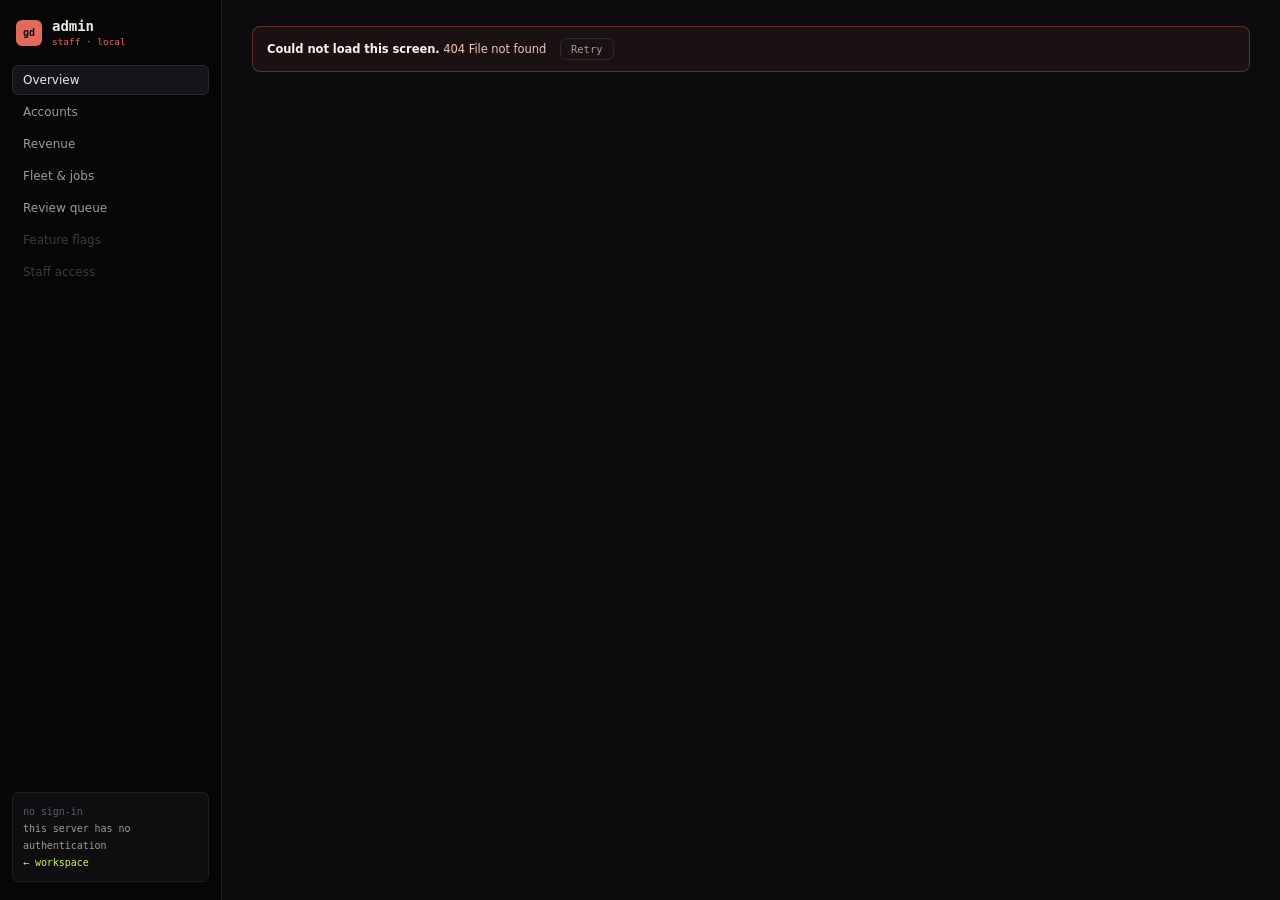
==== static/admin.html @ b86f6435 "Serve the vendor admin console over real numbers, or over none Implements `SaaS Admin Console.dc.htm" ====
<!doctype html>
<html lang="en">
<head>
<meta charset="utf-8">
<meta name="viewport" content="width=device-width, initial-scale=1, viewport-fit=cover">
<meta name="color-scheme" content="dark">
<title>Admin console · GoChiDUBB</title>
<!-- No CDN, no build step, no framework — same rule as creator.html. This
     page is the one someone opens when they want to know whether the server
     is healthy, so it must paint with nothing but the server that serves it. -->
<link rel="stylesheet" href="/static/admin.css">
</head>
<body>
<a class="skip-link" href="#console">Skip to content</a>

<div class="shell">
  <nav class="nav" id="nav" aria-label="Admin sections"></nav>
  <main class="console" id="console" tabindex="-1"></main>
</div>
<div id="live" role="status" aria-live="polite" class="sr-only"></div>

<script>
"use strict";

// ═══════════════════════════════════════════════════════════════════
// Helpers
// ═══════════════════════════════════════════════════════════════════

const $ = (s, root) => (root || document).querySelector(s);
const $$ = (s, root) => Array.from((root || document).querySelectorAll(s));
const esc = s => String(s ?? "").replace(/[&<>"']/g, c => (
  {"&":"&amp;","<":"&lt;",">":"&gt;",'"':"&quot;","'":"&#39;"}[c]));

/** Dollars, always two decimals — this is money, even when it is an estimate. */
const money = n => "$" + (Number(n) || 0).toFixed(2);
/** Per-minute rates are published to three decimals ($0.065); money() would
 *  round that to $0.07, a price that does not exist. */
const rate = n => "$" + (Number(n) || 0).toFixed(3);
/** 61204 -> "61,204". Big counts are unreadable without the separators. */
const num = (n, dp) => (Number(n) || 0).toLocaleString("en-US", {
  minimumFractionDigits: dp || 0, maximumFractionDigits: dp || 0 });
const pct = n => (n === null || n === undefined) ? "—" : (Number(n).toFixed(1) + "%");

/** Compact "2m ago" / "3d ago". Absent timestamps read as "never", not "now". */
function ago(ts) {
  if (!ts) return "never";
  const s = Math.max(0, Date.now() / 1000 - Number(ts));
  if (s < 60) return "just now";
  if (s < 3600) return Math.floor(s / 60) + "m ago";
  if (s < 86400) return Math.floor(s / 3600) + "h ago";
  if (s < 86400 * 30) return Math.floor(s / 86400) + "d ago";
  return new Date(Number(ts) * 1000).toLocaleDateString(undefined,
    { month: "short", day: "numeric", year: "numeric" });
}
function dateStr(ts) {
  if (!ts) return "—";
  return new Date(Number(ts) * 1000).toLocaleDateString(undefined,
    { month: "short", day: "numeric", year: "numeric" });
}
function secs(n) {
  n = Number(n) || 0;
  if (n < 90) return n.toFixed(0) + "s";
  if (n < 3600) return (n / 60).toFixed(1) + "m";
  return (n / 3600).toFixed(1) + "h";
}
/** Stage timings are rates — seconds of stage per second of source — so they
 *  are comparable across a day of feature films and a day of 30s clips. */
const rt = n => (Number(n) || 0).toFixed(n < 0.1 ? 3 : 2) + "×";

/** A delta rendered with the right sign AND the right colour.
 *
 *  `betterWhenLower` exists for the realtime-factor tile: a number that fell
 *  is an improvement there, and painting it amber like a dropping success
 *  rate would tell the reader the opposite of what happened. */
function delta(v, betterWhenLower) {
  if (v === null || v === undefined) return `<div class="tile-note">no prior period</div>`;
  const up = Number(v) >= 0;
  const good = betterWhenLower ? !up : up;
  const arrow = up ? "▲" : "▼";
  return `<div class="tile-note ${good ? "up" : "down"}">${arrow} ${Math.abs(Number(v)).toFixed(1)}% vs previous</div>`;
}

function sev(s) { return s === "bad" ? "bad" : s === "warn" ? "warn" : "ok"; }

function chip(text, kind, extra) {
  return `<span class="chip chip--${kind || "line"} ${extra || ""}">${esc(text)}</span>`;
}

function announce(msg) { $("#live").textContent = msg; }

async function api(path, opts) {
  const res = await fetch(path, opts);
  const text = await res.text();
  let body = null;
  try { body = text ? JSON.parse(text) : null; } catch (_) { /* non-JSON */ }
  if (!res.ok) {
    throw new Error((body && body.error) || `${res.status} ${res.statusText}`);
  }
  return body;
}

// ═══════════════════════════════════════════════════════════════════
// State
// ═══════════════════════════════════════════════════════════════════

const VIEWS = ["overview", "accounts", "revenue", "fleet", "review"];

const state = {
  view: "overview",
  windowDays: 30,
  mode: "local",
  data: {},          // view -> last payload
  selectedKey: null, // accounts detail
  keyDetail: null,
  fleetTimer: null,
  busy: false,
};

// ═══════════════════════════════════════════════════════════════════
// Navigation rail
// ═══════════════════════════════════════════════════════════════════

// "Feature flags" and "Staff access" are in the design's rail and have no
// screen behind them here. They are rendered disabled rather than dropped:
// the rail is the design's map of the console, and quietly deleting two of
// its seven entries would hide what is missing instead of showing it.
//
// (And "feature flags" in the design means product rollout toggles, which is
// unrelated to pipeline/flags.py — that module flags uncertain *translations*
// for the creator review screen. Different word, different thing.)
const NAV = [
  { id: "overview", label: "Overview" },
  { id: "accounts", label: "Accounts", count: () => (state.data.accounts || {}).counts?.total },
  { id: "revenue", label: "Revenue" },
  { id: "fleet", label: "Fleet & jobs" },
  { id: "review", label: "Review queue",
    count: () => (state.data.fleet || {}).review_queue?.length, warn: true },
  { id: "flags", label: "Feature flags", disabled: "no rollout system in this build" },
  { id: "staff", label: "Staff access", disabled: "this server has no authentication" },
];

function renderNav() {
  const items = NAV.map(n => {
    const n_ = n.count ? n.count() : null;
    const badge = n_ ? `<span class="nav-count ${n.warn ? "is-warn" : ""}">${num(n_)}</span>` : "";
    if (n.disabled) {
      return `<button class="nav-item" disabled title="${esc(n.disabled)}">${esc(n.label)}</button>`;
    }
    return `<button class="nav-item" data-view="${n.id}"
      ${state.view === n.id ? 'aria-current="page"' : ""}>${esc(n.label)}${badge}</button>`;
  }).join("");

  $("#nav").innerHTML = `
    <div class="nav-brand">
      <div class="nav-mark">gd</div>
      <div>
        <div class="nav-title">admin</div>
        <div class="nav-sub">staff · ${esc(state.mode)}</div>
      </div>
    </div>
    ${items}
    <div class="nav-foot">
      no sign-in<br>
      <span class="muted">this server has no authentication</span><br>
      <a href="/">← workspace</a>
    </div>`;

  $$("#nav .nav-item[data-view]").forEach(b => {
    b.addEventListener("click", () => { location.hash = "#" + b.dataset.view; });
  });
}

// ═══════════════════════════════════════════════════════════════════
// Shared fragments
// ═══════════════════════════════════════════════════════════════════

function windowPicker() {
  const opts = [[30, "30d"], [90, "90d"], [365, "12m"]];
  return `<div class="seg" role="group" aria-label="Time window">` + opts.map(([d, l]) =>
    `<button data-days="${d}" aria-pressed="${state.windowDays === d}">${l}</button>`
  ).join("") + `</div>`;
}

function bindWindowPicker(reload) {
  $$("[data-days]").forEach(b => b.addEventListener("click", () => {
    state.windowDays = Number(b.dataset.days);
    reload();
  }));
}

/** The one sentence every dollar figure on this console is qualified by. */
function disclaimer(text) {
  return `<div class="note"><b>Minutes are real. The money is an estimate.</b>
    ${esc(text || "")}</div>`;
}

function modeBanner() {
  if (state.mode !== "hosted") return "";
  return `<div class="banner"><b>This console is not authenticated.</b>
    Deployment mode is <span class="mono">hosted</span>, but GoChiDUBB has no
    staff sign-in: anyone who can reach this port can read the revenue
    estimate, every API key record and the audit trail. Keep it on loopback or
    behind your own proxy auth until that exists.</div>`;
}

function loading(what) {
  return `<div class="skeleton">Loading ${esc(what)}…</div>`;
}

function failure(err, retry) {
  return `<div class="banner"><b>Could not load this screen.</b>
    ${esc(err.message || String(err))}
    <button class="btn btn--sm" id="retry" style="margin-left:10px">Retry</button></div>`;
}

// ═══════════════════════════════════════════════════════════════════
// Screen 1 — Business overview
// ═══════════════════════════════════════════════════════════════════

function tileValue(t) {
  if (t.value === null || t.value === undefined) {
    return `<div class="tile-value is-none">—</div>`;
  }
  const v = t.format === "money" ? money(t.value)
    : t.format === "percent" ? pct(t.value)
    : t.format === "factor" ? Number(t.value).toFixed(2) + "×"
    : t.format === "int" ? num(t.value)
    : num(t.value, 1);
  return `<div class="tile-value">${esc(v)}</div>`;
}

function renderOverview(d) {
  const series = d.series || [];
  const max = Math.max(1, ...series.map(s => s.cost));
  const bars = series.map((s, i) => {
    const cls = i === series.length - 1 ? "is-last"
      : i === series.length - 2 ? "is-prev" : "";
    const h = Math.max(2, Math.round(s.cost / max * 100));
    return `<div class="chart-bar ${cls}" style="height:${h}%"
      title="${esc(s.bucket)} · ${money(s.cost)} · ${num(s.minutes, 1)} min · ${s.jobs} job(s)"></div>`;
  }).join("");
  const last = series[series.length - 1];

  const attn = (d.attention || []).length
    ? d.attention.map(a => `
      <div class="attn-row">
        <span class="attn-mark ${sev(a.severity)}">●</span>
        <span><strong>${esc(a.title)}</strong><br>${esc(a.detail)}</span>
        <a class="attn-go" href="#${esc(a.link === "jobs" ? "fleet" : a.link)}">open</a>
      </div>`).join("")
    : `<div class="empty">Nothing needs attention.</div>`;

  const rows = (d.top_sources || []).map(s => `
    <tr>
      <td class="name">${esc(s.label)}
        <span class="dim mono" style="font-size:10.5px">· ${s.jobs} job${s.jobs === 1 ? "" : "s"}${
          s.langs.length ? " · " + esc(s.langs.join(" ")) : ""}</span></td>
      <td class="num">${num(s.minutes, 1)}</td>
      <td class="num" style="color:var(--ink)">${money(s.cost)}</td>
      <td class="num">${rate(s.effective_rate)}</td>
      <td class="num">${esc(s.mode)}</td>
      <td class="num" style="color:var(${s.health === "bad" ? "--bad"
        : s.health === "warn" ? "--warn" : "--accent"})">●</td>
    </tr>`).join("") || `<tr><td colspan="6" class="empty">No jobs in this window.</td></tr>`;

  return `
    ${modeBanner()}
    <div class="head">
      <h1>Business overview</h1>
      <span class="head-note">last ${d.window_days} days · UTC</span>
      <div class="head-right">${windowPicker()}</div>
    </div>

    <div class="tiles">
      ${(d.tiles || []).map(t => `
        <div class="tile">
          <div class="caps">${esc(t.label)}${t.estimate ? " (est.)" : ""}</div>
          ${tileValue(t)}
          ${t.delta_pct === null || t.delta_pct === undefined
            ? `<div class="tile-note">${esc(t.note)}</div>`
            : delta(t.delta_pct, t.key === "throughput")}
          ${t.delta_pct === null || t.delta_pct === undefined ? ""
            : `<div class="tile-note">${esc(t.note)}</div>`}
        </div>`).join("")}
    </div>

    <div class="grid-2">
      <div class="card">
        <div class="card-head">
          <h2>Revenue by ${d.bucket === "month" ? "month" : "day"}</h2>
          <span class="head-note">estimated · bars = $</span>
        </div>
        <div class="chart">${bars}</div>
        <div class="chart-axis">
          <span>${esc(series.length ? series[0].bucket : "")}</span>
          <span>${last ? esc(last.bucket) + " · " + money(last.cost) : ""}</span>
        </div>
      </div>
      <div class="card">
        <div class="card-head"><h2>Needs attention</h2></div>
        <div class="attn">${attn}</div>
      </div>
    </div>

    <div class="card">
      <div class="card-head">
        <h2>Top sources by spend</h2>
        <span class="head-note">grouped by batch · one submitted source per row</span>
      </div>
      <div class="table-scroll"><table>
        <thead><tr>
          <th>Source</th><th class="num">Minutes</th><th class="num">Spend (est.)</th>
          <th class="num">Eff. rate</th><th class="num">Mode</th><th class="num">Health</th>
        </tr></thead>
        <tbody>${rows}</tbody>
      </table></div>
    </div>

    ${disclaimer(d.disclaimer)}
    <div class="note">Spend per source is the window's estimated total shared
      out in proportion to metered minutes. Pricing each source on its own
      would give every one of them the first, most expensive tier and the
      column would add up to more than the workspace used.</div>`;
}

// ═══════════════════════════════════════════════════════════════════
// Screen 2 — Accounts (API keys)
// ═══════════════════════════════════════════════════════════════════

const KEY_STATE_CHIP = {
  active: "ok", idle: "line", expiring: "warn", expired: "bad", revoked: "bad",
};

function renderAccounts(d) {
  const w = d.workspace || {};
  const rows = (d.keys || []).map(k => `
    <tr data-key="${esc(k.id)}" class="${state.selectedKey === k.id ? "is-selected" : ""}"
        style="cursor:pointer">
      <td class="name">${esc(k.name)}
        <span class="dim mono" style="font-size:10.5px">· ${esc(k.detail)}</span></td>
      <td>${esc(k.environment)}</td>
      <td class="num">${k.scopes.length}</td>
      <td class="num">${esc(k.last_used ? ago(k.last_used) : "never")}</td>
      <td class="num">${chip(k.state, KEY_STATE_CHIP[k.state] || "line")}</td>
    </tr>`).join("") || `<tr><td colspan="5" class="empty">No API keys yet.</td></tr>`;

  return `
    ${modeBanner()}
    <div class="head">
      <h1>Accounts</h1>
      <span class="head-note">1 workspace · ${d.counts.total} API key${d.counts.total === 1 ? "" : "s"}</span>
      <div class="head-right">
        ${chip(d.enforced ? "scopes enforced" : "scopes not enforced (local mode)",
               d.enforced ? "ok" : "line")}
      </div>
    </div>

    <div class="split">
      <div style="display:flex;flex-direction:column;gap:14px;min-width:0">
        <div class="card">
          <div class="card-head">
            <h2>This workspace</h2>
            <span class="head-note">last ${d.window_days} days</span>
          </div>
          <div class="mini" style="grid-template-columns:repeat(auto-fit,minmax(120px,1fr))">
            <div class="tile"><div class="caps">Minutes</div>
              <div class="tile-value">${num(w.minutes, 1)}</div></div>
            <div class="tile"><div class="caps">Spend (est.)</div>
              <div class="tile-value">${money(w.cost)}</div></div>
            <div class="tile"><div class="caps">Jobs</div>
              <div class="tile-value">${num(w.jobs)}</div></div>
            <div class="tile"><div class="caps">Last activity</div>
              <div class="tile-value" style="font-size:16px">${esc(ago(w.last_active))}</div></div>
          </div>
        </div>

        <div class="card card--flush">
          <div class="table-scroll"><table>
            <thead><tr>
              <th>Key</th><th>Env</th><th class="num">Scopes</th>
              <th class="num">Last used</th><th class="num">Status</th>
            </tr></thead>
            <tbody id="keyrows">${rows}</tbody>
          </table></div>
        </div>

        <div class="note">${esc(d.note)}</div>
      </div>

      <aside class="detail" id="keydetail">
        ${state.selectedKey ? loading("key") : `<div class="card"><div class="empty">
          Select a key to see its scopes, age and audit trail.</div></div>`}
      </aside>
    </div>

    ${disclaimer(d.disclaimer)}`;
}

function renderKeyDetail(d) {
  const k = d.key || {};
  const scopes = (k.scopes || []).map(s =>
    `<div class="kv"><span>${esc(s)}</span><b>${esc((d.scopes || {})[s] || "")}</b></div>`
  ).join("") || `<div class="kv"><span>no scopes</span></div>`;

  const trail = (d.audit || []).length
    ? d.audit.map(e => `<div class="kv"><span>${esc(dateStr(e.ts))} · ${esc(e.action)}</span>
        <b>${esc(e.detail || e.actor || "")}</b></div>`).join("")
    : `<div class="dim mono" style="font-size:10.5px">No audit entries mention this key yet.</div>`;

  const revoked = !!k.revoked;
  return `
    <div class="detail-head">
      <h2>${esc(k.name || k.id)}</h2>
      ${chip(d.state, KEY_STATE_CHIP[d.state] || "line", "chip--pill")}
    </div>

    <div class="mini">
      <div class="tile"><div class="caps">Created</div>
        <div class="tile-value" style="font-size:15px">${esc(dateStr(k.created))}</div></div>
      <div class="tile"><div class="caps">Last used</div>
        <div class="tile-value" style="font-size:15px">${esc(k.last_used ? ago(k.last_used) : "never")}</div></div>
    </div>

    <div class="card">
      <div class="caps" style="margin-bottom:9px">Credential</div>
      <div class="kv"><span>id</span><b class="mono">${esc(k.id)}</b></div>
      <div class="kv"><span>masked</span><b class="mono">${esc(k.masked || "—")}</b></div>
      <div class="kv"><span>environment</span><b>${esc(k.environment || "live")}</b></div>
      <div class="kv"><span>expires</span><b>${k.expires ? esc(dateStr(k.expires)) : "never"}</b></div>
      <div class="kv"><span>revoked</span><b>${revoked ? esc(dateStr(k.revoked)) : "no"}</b></div>
      <div class="kv"><span>enforcement</span><b>${d.enforced ? "on (hosted)" : "off (local mode)"}</b></div>
    </div>

    <div class="card">
      <div class="caps" style="margin-bottom:9px">Scopes</div>
      ${scopes}
    </div>

    <div class="card">
      <div class="caps" style="margin-bottom:9px">Audit trail</div>
      ${trail}
    </div>

    <div class="actions">
      <button class="btn btn--danger" id="revoke" ${revoked ? "disabled" : ""}>
        ${revoked ? "Already revoked" : "Revoke key"}</button>
      <a class="btn" href="/api/audit" target="_blank" rel="noopener">Full audit log</a>
    </div>
    <div class="dim mono" style="font-size:10px;text-align:center">
      revoking is recorded in audit.jsonl and cannot be undone</div>`;
}

async function loadKeyDetail(id) {
  const box = $("#keydetail");
  if (!box) return;
  box.innerHTML = loading("key");
  try {
    state.keyDetail = await api(`/api/admin/account/${encodeURIComponent(id)}`);
    box.innerHTML = renderKeyDetail(state.keyDetail);
    const btn = $("#revoke", box);
    if (btn) btn.addEventListener("click", async () => {
      btn.disabled = true;
      try {
        await api(`/api/apikeys/${encodeURIComponent(id)}/revoke`, { method: "POST" });
        announce("Key revoked.");
        await load("accounts", { force: true });
      } catch (e) {
        btn.disabled = false;
        announce("Could not revoke: " + e.message);
      }
    });
  } catch (e) {
    box.innerHTML = `<div class="card"><div class="banner">${esc(e.message)}</div></div>`;
  }
}

function bindAccounts() {
  $$("#keyrows tr[data-key]").forEach(tr => tr.addEventListener("click", () => {
    state.selectedKey = tr.dataset.key;
    $$("#keyrows tr").forEach(r => r.classList.toggle("is-selected", r === tr));
    loadKeyDetail(state.selectedKey);
  }));
  if (state.selectedKey) loadKeyDetail(state.selectedKey);
}

// ═══════════════════════════════════════════════════════════════════
// Screen 3 — Revenue ops
// ═══════════════════════════════════════════════════════════════════

function renderRevenue(d) {
  const rc = d.rate_card || {};
  const bands = (rc.bands || []).map(b => `
    <div class="band ${b.reached ? "is-current" : ""}">
      <span>${esc(b.label)}</span>
      <span class="num band-rate">${rate(b.rate)}</span>
      <span class="num">${num(b.minutes, 1)}</span>
      <span class="num">${money(b.cost)}</span>
    </div>`).join("");

  const buckets = (d.unbilled.buckets || []).map(b => `
    <div class="bucket is-${sev(b.severity)}">
      <div class="bucket-n">${num(b.count)}</div>
      <div class="bucket-note">${esc(b.label)}<br>${num(b.minutes, 1)} min · ${money(b.cost)}</div>
    </div>`).join("");

  const periods = (d.periods || []).map(p => `
    <div class="kv">
      <span>${esc(p.period)} · ${p.jobs} job${p.jobs === 1 ? "" : "s"}</span>
      <b>${num(p.minutes, 1)} min</b>
      <b style="min-width:70px">${money(p.cost)}</b>
    </div>`).join("") || `<div class="empty">No usage recorded.</div>`;

  const s = d.summary || {};
  return `
    ${modeBanner()}
    <div class="head">
      <h1>Revenue ops</h1>
      <span class="head-note">rate card, metered usage, unbilled work</span>
      <div class="head-right">
        ${windowPicker()}
        <a class="btn" href="/api/admin/revenue.csv?window_days=${state.windowDays}"
           download>Export CSV ↓</a>
      </div>
    </div>

    <div class="tiles">
      <div class="tile"><div class="caps">Metered minutes</div>
        <div class="tile-value">${num(s.minutes, 1)}</div>
        <div class="tile-note">${s.jobs_counted} job(s) counted · ${s.jobs_unbilled} unbilled</div></div>
      <div class="tile"><div class="caps">Estimated total</div>
        <div class="tile-value">${money(s.cost)}</div>
        <div class="tile-note">incl. storage ${money(s.storage_cost)}</div></div>
      <div class="tile"><div class="caps">Marginal rate</div>
        <div class="tile-value">${rate(s.rate)}</div>
        <div class="tile-note">${s.next_tier
          ? num(s.next_tier.minutes, 0) + " min to " + rate(s.next_tier.next_rate)
          : "lowest published tier"}</div></div>
      <div class="tile"><div class="caps">Storage</div>
        <div class="tile-value">${num(s.storage_gb, 1)} GB</div>
        <div class="tile-note">${num(rc.storage_included_gb)} GB included, then
          ${money(rc.storage_per_gb)}/GB</div></div>
    </div>

    <div class="grid-half">
      <div style="display:flex;flex-direction:column;gap:14px">
        <div class="card">
          <div class="card-head">
            <h2>Rate card · published</h2>
            <span class="head-note">tiers are cumulative</span>
          </div>
          <div class="band is-head caps">
            <span>Tier</span><span class="num">Rate</span>
            <span class="num">Minutes</span><span class="num">Cost</span>
          </div>
          ${bands}
          <div class="dim mono" style="font-size:10px;margin-top:10px;line-height:1.7">
            showcase stitch +${rate(rc.showcase_surcharge)}/min ·
            rates are the design's published hosted schedule and are not
            user-editable, so a local install cannot invent a price
          </div>
        </div>

        <div class="card">
          <div class="card-head"><h2>Unbilled work</h2>
            <span class="head-note">minutes that will not turn into money</span></div>
          <div class="buckets">${buckets}</div>
          <div class="dim mono" style="font-size:10.5px;margin-top:12px;line-height:1.8">
            ${esc(d.unbilled.policy)}</div>
        </div>
      </div>

      <div style="display:flex;flex-direction:column;gap:14px">
        <div class="card">
          <div class="card-head"><h2>By month</h2>
            <span class="head-note">what each month's usage would have billed</span></div>
          ${periods}
        </div>

        <div class="card">
          <div class="card-head"><h2>Credits &amp; adjustments</h2>
            ${chip("unavailable", "line", "push")}</div>
          <div class="note">${esc(d.adjustments.reason)}</div>
        </div>
      </div>
    </div>

    ${disclaimer(d.disclaimer)}`;
}

// ═══════════════════════════════════════════════════════════════════
// Screen 4 — Fleet & jobs
// ═══════════════════════════════════════════════════════════════════

function fleetTile(t) {
  const v = t.value === null || t.value === undefined ? "—"
    : t.key === "util" || t.key === "failures" ? pct(t.value) : num(t.value);
  const colour = t.key === "failures" && Number(t.value) > 10 ? "var(--warn)"
    : t.key === "util" && Number(t.value) > 0 ? "var(--accent)" : "";
  return `<div class="tile">
    <div class="caps">${esc(t.label)}</div>
    <div class="tile-value ${v === "—" ? "is-none" : ""}" ${colour ? `style="color:${colour}"` : ""}>${esc(v)}</div>
    <div class="tile-note">${esc(t.note)}</div>
  </div>`;
}

function stageRows(stages) {
  if (!stages.length) {
    return `<tr><td colspan="5" class="empty">
      No stage timings in the last 24 hours.</td></tr>`;
  }
  return stages.map(s => {
    const ratio = s.ratio === null
      ? `<span class="dim" title="needs more runs on both sides to compare">—</span>`
      : `<span style="color:var(${s.severity === "bad" ? "--bad"
          : s.severity === "warn" ? "--warn" : "--ink-2"})">${s.ratio.toFixed(1)}×${
          s.severity === "ok" ? "" : " ⚠"}</span>`;
    return `<tr>
      <td class="name" style="font-size:12px">${esc(s.stage)}</td>
      <td class="num">${s.runs}</td>
      <td class="num">${rt(s.p50)}</td>
      <td class="num">${rt(s.p95)}</td>
      <td class="num">${ratio}</td>
    </tr>`;
  }).join("");
}

function queueItem(q) {
  const actions = (q.actions || []).map(a =>
    `<span class="chip">${esc(a)}</span>`).join("");
  return `<div class="queue-item ${q.severity === "bad" ? "is-bad" : ""}">
    <div class="queue-head">${esc(q.title)}
      <span class="queue-when">${esc(ago(q.at))}</span></div>
    <div class="queue-body">${esc(q.detail)}</div>
    ${q.job_ids && q.job_ids.length
      ? `<div class="queue-body">jobs: ${q.job_ids.map(j =>
          `<a href="/#job-${esc(j)}">${esc(j)}</a>`).join(" · ")}</div>` : ""}
    ${actions ? `<div class="queue-actions">${actions}</div>` : ""}
  </div>`;
}

function renderFleet(d) {
  const node = d.node || {};
  const gpu = node.gpu || {};
  const gpuBits = Object.keys(gpu).length
    ? Object.entries(gpu).map(([k, v]) => `${esc(k)} ${esc(String(v))}`).join(" · ")
    : "no GPU telemetry available";

  return `
    ${modeBanner()}
    <div class="head">
      <h1>Fleet &amp; jobs</h1>
      <span class="chip chip--${sev(d.status)} chip--pill"><span class="dot"></span>${esc(d.status_text)}</span>
      <div class="head-right">
        <button class="btn ${d.intake_paused ? "btn--primary" : ""}" id="intake">
          ${d.intake_paused ? "Resume intake ▶" : "Pause new jobs ⏸"}</button>
      </div>
    </div>

    ${d.intake_paused ? `<div class="banner banner--warn">
      <b>Intake is paused.</b> The queue worker is not taking anything new;
      ${d.tiles[0].value} job(s) are waiting. A job already running was left
      alone — use cancel for that. The pause is in-process and does not
      survive a restart.</div>` : ""}

    <div class="tiles">${(d.tiles || []).map(fleetTile).join("")}</div>

    <div class="grid-half">
      <div class="card">
        <div class="card-head">
          <h2>Pipeline stages</h2>
          <span class="head-note">seconds per source-second · 24h vs the 7 days before</span>
        </div>
        <div class="table-scroll"><table>
          <thead><tr><th>Stage</th><th class="num">Runs</th>
            <th class="num">p50 ×RT</th><th class="num">p95 ×RT</th>
            <th class="num">vs base</th></tr></thead>
          <tbody>${stageRows(d.stages || [])}</tbody>
        </table></div>
        <div class="dim mono" style="font-size:10.5px;margin-top:12px;line-height:1.8">
          ${(d.alerts || []).length
            ? esc(d.alerts[0].stage) + " is the worst-degraded stage right now — "
              + "check the most recent jobs that ran it."
            : "No stage is running slower than its baseline."}
        </div>
      </div>

      <div class="card">
        <div class="card-head">
          <h2>Node</h2>
          <span class="head-note">${esc(node.backend || "cpu")}</span>
        </div>
        <div class="kv"><span>host</span><b>${esc(node.name)}</b></div>
        <div class="kv"><span>running / queued</span><b>${node.running} / ${node.queued}</b></div>
        <div class="kv"><span>gpu</span><b class="mono">${esc(gpuBits)}</b></div>
        <div class="note" style="margin-top:12px">${esc(node.note)}</div>
      </div>
    </div>

    <div class="card">
      <div class="card-head">
        <h2>Review queue</h2>
        ${(d.review_queue || []).length
          ? chip(d.review_queue.length + " open", "warn") : chip("clear", "ok")}
        <span class="head-note push">detected from real signals — see the note below</span>
      </div>
      <div class="stack">
        ${(d.review_queue || []).map(queueItem).join("")
          || `<div class="empty">Nothing flagged.</div>`}
      </div>
    </div>`;
}

function bindFleet() {
  const btn = $("#intake");
  if (!btn) return;
  btn.addEventListener("click", async () => {
    const want = !(state.data.fleet || {}).intake_paused;
    btn.disabled = true;
    try {
      const body = new FormData();
      body.append("paused", want ? "true" : "false");
      await api("/api/admin/intake", { method: "POST", body });
      announce(want ? "Job intake paused." : "Job intake resumed.");
      await load("fleet", { force: true });
    } catch (e) {
      btn.disabled = false;
      announce("Could not change intake: " + e.message);
    }
  });
}

// ═══════════════════════════════════════════════════════════════════
// Screen 5 — Review queue (the design's abuse queue, full width)
// ═══════════════════════════════════════════════════════════════════

function renderReview(d) {
  const items = (d.review_queue || []);
  return `
    ${modeBanner()}
    <div class="head">
      <h1>Review queue</h1>
      <span class="head-note">${items.length} open</span>
    </div>

    <div class="stack">
      ${items.map(queueItem).join("") || `<div class="card"><div class="empty">
        Nothing flagged. The detectors below found no signal.</div></div>`}
    </div>

    <div class="card">
      <div class="card-head"><h2>What this queue watches</h2></div>
      <div class="kv"><span>usage anomaly</span>
        <b>today's metered minutes vs the trailing 13-day median</b></div>
      <div class="kv"><span>voice clones</span>
        <b>jobs cloned from an uploaded reference in the last 30 days</b></div>
      <div class="kv"><span>credential hygiene</span>
        <b>expired-but-live, expiring, and very old keys with no expiry</b></div>
      <div class="note" style="margin-top:12px">
        The design's queue also carries DMCA and copyright claims. Those are
        not detected here and are not listed as clear: a claim queue needs
        somewhere for a claim to arrive, and this server has no such intake.
        Voice-clone items are a list to look at, not an accusation — nothing
        in this build stores a consent attestation alongside an uploaded
        voice sample, so there is nothing to check them against.
      </div>
    </div>`;
}

// ═══════════════════════════════════════════════════════════════════
// Router + loader
// ═══════════════════════════════════════════════════════════════════

const ENDPOINT = {
  overview: () => `/api/admin/overview?window_days=${state.windowDays}`,
  accounts: () => `/api/admin/accounts?window_days=${state.windowDays}`,
  revenue: () => `/api/admin/revenue?window_days=${state.windowDays}`,
  fleet: () => `/api/admin/fleet`,
  review: () => `/api/admin/fleet`,   // same payload, different framing
};

const RENDER = {
  overview: renderOverview, accounts: renderAccounts,
  revenue: renderRevenue, fleet: renderFleet, review: renderReview,
};

async function load(view, opts) {
  opts = opts || {};
  const box = $("#console");
  if (!opts.silent && !state.data[view]) box.innerHTML = loading(view);
  try {
    const data = await api(ENDPOINT[view]());
    // The review screen reads the fleet payload; cache it under both names
    // so switching between them does not refetch.
    state.data[view] = data;
    if (view === "review") state.data.fleet = data;
    if (view === "fleet") state.data.review = data;
    if (data.mode) state.mode = data.mode;
    if (state.view !== view) return;   // navigated away mid-flight
    box.innerHTML = RENDER[view](data);
    bindWindowPicker(() => load(view, { force: true }));
    if (view === "accounts") bindAccounts();
    if (view === "fleet") bindFleet();
    renderNav();
  } catch (e) {
    if (state.view !== view) return;
    box.innerHTML = failure(e);
    const r = $("#retry");
    if (r) r.addEventListener("click", () => load(view, { force: true }));
  }
}

function route() {
  const want = (location.hash || "#overview").slice(1);
  state.view = VIEWS.includes(want) ? want : "overview";
  renderNav();
  load(state.view);

  // Fleet is the only screen whose numbers move on their own, so it is the
  // only one that polls. Everything else refetches when you ask it to —
  // /api/admin/revenue walks every output directory to size storage, and
  // putting that on a timer would spin the disk for numbers that change
  // once a job finishes.
  clearInterval(state.fleetTimer);
  state.fleetTimer = null;
  if (state.view === "fleet" || state.view === "review") {
    state.fleetTimer = setInterval(() => {
      if (!document.hidden) load(state.view, { silent: true });
    }, 10000);
  }
}

window.addEventListener("hashchange", route);
route();
</script>
</body>
</html>
---- static/admin.css ----
/* Vendor admin console — the design's `3a` screens.
 *
 * A DARK surface, and its own file rather than an extension of
 * static/creator.css: creator mode is a light consumer surface and the two
 * palettes disagree on what --ink, --line and --card mean. Token values are
 * taken verbatim from docs/design/admin-console-spec.md so the design doc and
 * this file stay greppable against each other.
 *
 * No CDN, for the same reason creator.css has none: the pitch is that
 * everything runs on your machine, so a page that needs unpkg to paint is a
 * page that fails at exactly the moment the product is meant to prove itself.
 * The design specifies Geist and JetBrains Mono; both are used when the
 * machine has them and fall back to the system faces when it does not.
 */

:root {
  --ground: #0b0b0e;     /* page ground */
  --frame: #060607;      /* screen frame — recessed below the page */
  --card: #0e0e11;       /* card surface */
  --raise: #14141a;      /* selected row, inset panel */
  --line: #1e1e25;       /* hairline */
  --line-2: #16161c;     /* softer hairline, between table rows */
  --line-3: #2a2a33;     /* button border */

  --ink: #e9e7de;        /* primary text */
  --ink-2: #9d9c92;      /* secondary text */
  --ink-3: #5e5e67;      /* tertiary text, table headers */
  --ink-4: #3a3a42;      /* axis labels, disabled */

  --accent: #c8f542;     /* primary action — near-black text ON accent */
  --accent-ink: #0a0a0c;
  --accent-dim: #3a3f22; /* the bar before the highlighted one */
  --warn: #e0a34e;
  --bad: #e26a5a;

  --sans: 'Geist', ui-sans-serif, system-ui, -apple-system, 'Segoe UI', Roboto, sans-serif;
  --mono: 'JetBrains Mono', ui-monospace, 'SF Mono', SFMono-Regular, Menlo, Consolas, monospace;

  --r-chip: 5px;
  --r-card: 10px;
  --r-frame: 12px;
  --nav-w: 222px;
}

* { box-sizing: border-box; }
html { -webkit-text-size-adjust: 100%; color-scheme: dark; }

body {
  margin: 0;
  background: var(--ground);
  color: var(--ink);
  font-family: var(--sans);
  font-size: 13px;
  line-height: 1.5;
  letter-spacing: -0.004em;
  -webkit-font-smoothing: antialiased;
  -moz-osx-font-smoothing: grayscale;
}

h1, h2, h3, p, ul, ol, figure { margin: 0; }
ul, ol { padding: 0; list-style: none; }
a { color: var(--accent); text-decoration: none; }
a:hover { color: #dcff70; }
button { font: inherit; color: inherit; }

:focus-visible { outline: 2px solid var(--accent); outline-offset: 2px; border-radius: 4px; }

.sr-only {
  position: absolute; width: 1px; height: 1px; padding: 0; margin: -1px;
  overflow: hidden; clip: rect(0 0 0 0); white-space: nowrap; border: 0;
}
.skip-link {
  position: absolute; left: 8px; top: -48px; z-index: 20;
  background: var(--accent); color: var(--accent-ink);
  padding: 8px 14px; border-radius: 6px; font-weight: 600;
  transition: top .12s;
}
.skip-link:focus { top: 8px; }

/* ── Type helpers ─────────────────────────────────────────────────── */

.mono { font-family: var(--mono); font-variant-numeric: tabular-nums; }
.caps {
  font-family: var(--mono); font-weight: 600; font-size: 9.5px;
  letter-spacing: .12em; text-transform: uppercase; color: var(--ink-3);
}
.muted { color: var(--ink-2); }
.dim { color: var(--ink-3); }
.num { text-align: right; }

/* ── Shell: fixed rail + scrolling console ────────────────────────── */

.shell { display: flex; min-height: 100vh; }

.nav {
  width: var(--nav-w); flex-shrink: 0;
  border-right: 1px solid var(--line);
  background: var(--frame);
  padding: 18px 12px;
  display: flex; flex-direction: column; gap: 2px;
  position: sticky; top: 0; height: 100vh;
}
.nav-brand { display: flex; align-items: center; gap: 10px; padding: 0 4px 16px; }
.nav-mark {
  width: 26px; height: 26px; border-radius: 6px; background: var(--bad);
  display: flex; align-items: center; justify-content: center;
  font: 700 10px var(--mono); color: var(--accent-ink); flex-shrink: 0;
}
.nav-title { font: 600 14px var(--mono); }
.nav-sub { font: 500 9.5px var(--mono); color: var(--bad); margin-top: 2px; }

.nav-item {
  display: flex; align-items: center; gap: 9px;
  padding: 7px 10px; border-radius: 6px;
  border: 1px solid transparent; background: none;
  color: var(--ink-2); font: 500 12px var(--sans);
  text-align: left; width: 100%; cursor: pointer;
}
.nav-item:hover { color: var(--ink); }
.nav-item[aria-current="page"] {
  background: var(--raise); border-color: var(--line-3); color: var(--ink);
}
.nav-item[disabled] { color: var(--ink-4); cursor: not-allowed; }
.nav-item[disabled]:hover { color: var(--ink-4); }
.nav-count {
  margin-left: auto; font: 500 9.5px var(--mono); color: var(--ink-3);
  background: var(--raise); border: 1px solid var(--line);
  border-radius: 4px; padding: 1px 5px;
}
.nav-count.is-warn {
  color: var(--warn); background: rgba(224, 163, 78, .1);
  border-color: rgba(224, 163, 78, .3);
}
.nav-foot {
  margin-top: auto; padding: 10px;
  background: var(--card); border: 1px solid var(--line); border-radius: 6px;
  font: 400 10px var(--mono); color: var(--ink-3); line-height: 1.7;
}

.console {
  flex: 1; min-width: 0;
  padding: 26px 30px 40px;
  display: flex; flex-direction: column; gap: 18px;
}

/* ── Page head ────────────────────────────────────────────────────── */

.head { display: flex; align-items: center; gap: 12px; flex-wrap: wrap; }
.head h1 { font: 600 20px var(--sans); }
.head-note { font: 400 11px var(--mono); color: var(--ink-3); }
.head-right { margin-left: auto; display: flex; gap: 6px; align-items: center; }

.seg { display: flex; gap: 4px; }
.seg button {
  font: 500 10.5px var(--mono); color: var(--ink-2);
  background: none; border: 1px solid var(--line);
  border-radius: var(--r-chip); padding: 4px 10px; cursor: pointer;
}
.seg button[aria-pressed="true"] {
  background: var(--accent); color: var(--accent-ink); border-color: var(--accent);
}

.btn {
  font: 500 11px var(--mono); color: var(--ink-2);
  background: none; border: 1px solid var(--line-3);
  border-radius: 6px; padding: 6px 12px; cursor: pointer;
}
.btn:hover:not([disabled]) { color: var(--ink); border-color: var(--ink-3); }
.btn[disabled] { opacity: .45; cursor: not-allowed; }
.btn--primary {
  background: var(--accent); color: var(--accent-ink);
  border-color: var(--accent); font-weight: 600;
}
.btn--primary:hover:not([disabled]) { background: #dcff70; color: var(--accent-ink); }
.btn--danger { color: var(--bad); border-color: rgba(226, 106, 90, .35); }
.btn--danger:hover:not([disabled]) { color: var(--bad); border-color: var(--bad); }
.btn--sm { font-size: 10.5px; padding: 4px 10px; }

/* ── Cards, tiles, tables ─────────────────────────────────────────── */

.card {
  background: var(--card); border: 1px solid var(--line);
  border-radius: var(--r-card); padding: 16px 18px;
}
.card--flush { padding: 0; overflow: hidden; }
.card-head { display: flex; align-items: baseline; gap: 10px; margin-bottom: 10px; }
.card-head h2 { font: 600 13px var(--sans); }
.card-head .head-note { margin-left: 0; }
.card-head .push { margin-left: auto; }

.tiles { display: grid; gap: 12px; grid-template-columns: repeat(auto-fit, minmax(170px, 1fr)); }
.tile {
  background: var(--card); border: 1px solid var(--line);
  border-radius: var(--r-card); padding: 14px 16px;
}
.tile-value { font: 600 24px var(--mono); margin-top: 6px; }
.tile-value.is-none { color: var(--ink-3); font-size: 16px; }
.tile-note { font: 400 10.5px var(--mono); color: var(--ink-3); margin-top: 3px; }
.tile-note.up { color: var(--accent); }
.tile-note.down { color: var(--warn); }

table { width: 100%; border-collapse: collapse; }
thead th {
  font: 600 9.5px var(--mono); letter-spacing: .12em; text-transform: uppercase;
  color: var(--ink-3); text-align: left; font-weight: 600;
  padding: 7px 0; border-bottom: 1px solid var(--line); white-space: nowrap;
}
thead th.num, td.num { text-align: right; }
tbody td {
  padding: 9px 0; border-bottom: 1px solid var(--line-2);
  font: 400 11px var(--mono); color: var(--ink-2); vertical-align: middle;
}
tbody tr:last-child td { border-bottom: none; }
/* Columns are flush against each other without this, and a right-aligned
   number sitting against the next header reads as one word. */
th + th, td + td { padding-left: 16px; }
tbody tr.is-selected { background: var(--raise); }
tbody td.name { font: 500 12px var(--sans); color: var(--ink); }
.table-scroll { overflow-x: auto; }
.table-scroll table { min-width: 520px; }
.card--flush thead th { padding: 9px 14px; background: var(--ground); }
.card--flush tbody td { padding: 11px 14px; }

/* ── Chips ────────────────────────────────────────────────────────── */

.chip {
  display: inline-flex; align-items: center; gap: 6px;
  font: 500 10px var(--mono); border-radius: var(--r-chip);
  padding: 2px 7px; border: 1px solid var(--line); color: var(--ink-2);
  white-space: nowrap;
}
.chip--ok { color: var(--accent); background: rgba(200, 245, 66, .08); border-color: rgba(200, 245, 66, .3); }
.chip--warn { color: var(--warn); background: rgba(224, 163, 78, .1); border-color: rgba(224, 163, 78, .3); }
.chip--bad { color: var(--bad); background: rgba(226, 106, 90, .08); border-color: rgba(226, 106, 90, .35); }
.chip--solid { background: var(--accent); color: var(--accent-ink); border-color: var(--accent); font-weight: 600; }
.chip--pill { border-radius: 999px; padding: 3px 9px; }
.dot { width: 6px; height: 6px; border-radius: 50%; background: currentColor; flex-shrink: 0; }

/* ── Overview: chart + attention ──────────────────────────────────── */

.grid-2 { display: grid; grid-template-columns: 1.5fr 1fr; gap: 14px; align-items: stretch; }
.grid-half { display: grid; grid-template-columns: 1fr 1fr; gap: 14px; align-items: start; }

.chart { display: flex; align-items: flex-end; gap: 3px; height: 150px; margin-top: 14px; }
.chart-bar {
  flex: 1; min-width: 2px; background: var(--line-3);
  border-radius: 2px 2px 0 0; min-height: 2px;
}
.chart-bar.is-last { background: var(--accent); }
.chart-bar.is-prev { background: var(--accent-dim); }
.chart-axis {
  display: flex; justify-content: space-between;
  font: 400 9.5px var(--mono); color: var(--ink-4); margin-top: 8px;
}

.attn { display: flex; flex-direction: column; }
.attn-row {
  display: flex; gap: 10px; padding: 9px 0;
  border-top: 1px solid var(--line-2);
  font: 400 11.5px var(--sans); color: var(--ink-2);
}
.attn-row:first-child { border-top: none; }
.attn-row strong { color: var(--ink); font-weight: 600; }
.attn-mark { font: 400 10px var(--mono); flex-shrink: 0; line-height: 1.7; }
.attn-mark.bad { color: var(--bad); }
.attn-mark.warn { color: var(--warn); }
.attn-mark.ok { color: var(--ink-3); }
.attn-go { margin-left: auto; flex-shrink: 0; }

/* ── Accounts: list + detail ──────────────────────────────────────── */

.split { display: grid; grid-template-columns: minmax(0, 1fr) 380px; gap: 20px; align-items: start; }
.detail { display: flex; flex-direction: column; gap: 12px; position: sticky; top: 26px; }
.detail-head { display: flex; align-items: center; gap: 10px; flex-wrap: wrap; }
.detail-head h2 { font: 600 16px var(--sans); }
.kv { display: flex; justify-content: space-between; gap: 12px; font: 400 11px var(--mono); color: var(--ink-2); padding: 4px 0; }
.kv b { color: var(--ink); font-weight: 400; text-align: right; overflow-wrap: anywhere; }
.mini { display: grid; grid-template-columns: 1fr 1fr; gap: 10px; }
.mini .tile { padding: 12px 14px; }
.mini .tile-value { font-size: 18px; margin-top: 5px; }
.actions { display: flex; flex-wrap: wrap; gap: 8px; }
.actions .btn { flex: 1 1 150px; text-align: center; }

.note {
  font: 400 11px var(--sans); color: var(--ink-2); line-height: 1.65;
  background: var(--raise); border: 1px solid var(--line);
  border-radius: 8px; padding: 12px 14px;
}
.note b { color: var(--ink); font-weight: 600; }
.note--accent { border-color: rgba(200, 245, 66, .25); }
.note--bad { border-color: rgba(226, 106, 90, .3); color: #f0c4bb; }

/* ── Revenue ──────────────────────────────────────────────────────── */

.buckets { display: flex; gap: 10px; }
.bucket {
  flex: 1; background: var(--raise); border: 1px solid var(--line);
  border-radius: 8px; padding: 12px;
}
.bucket.is-warn { border-color: rgba(224, 163, 78, .25); }
.bucket.is-bad { border-color: rgba(226, 106, 90, .25); }
.bucket-n { font: 600 20px var(--mono); }
.bucket.is-warn .bucket-n { color: var(--warn); }
.bucket.is-bad .bucket-n { color: var(--bad); }
.bucket-note { font: 400 10px var(--mono); color: var(--ink-3); margin-top: 3px; }

.band { display: grid; grid-template-columns: 1.4fr 1fr 1fr 1fr; gap: 10px; padding: 8px 2px; font: 400 11.5px var(--mono); border-bottom: 1px solid var(--line-2); }
.band:last-child { border-bottom: none; }
.band.is-head { border-bottom-color: var(--line); }
.band.is-current { color: var(--ink); }
.band.is-current .band-rate { color: var(--accent); }

/* ── Fleet & review queue ─────────────────────────────────────────── */

.queue-item {
  background: var(--raise); border: 1px solid var(--line);
  border-radius: 8px; padding: 12px 14px;
}
.queue-item.is-bad { border-color: rgba(226, 106, 90, .3); }
.queue-head { display: flex; align-items: center; gap: 8px; font: 500 12px var(--sans); }
.queue-when { margin-left: auto; font: 400 10px var(--mono); color: var(--ink-3); flex-shrink: 0; }
.queue-body { font: 400 11px var(--mono); color: var(--ink-3); margin-top: 5px; line-height: 1.6; }
.queue-actions { display: flex; flex-wrap: wrap; gap: 7px; margin-top: 9px; }
.stack { display: flex; flex-direction: column; gap: 10px; }

.empty {
  font: 400 11.5px var(--sans); color: var(--ink-3);
  padding: 18px 0; text-align: center;
}

.banner {
  border-radius: 8px; padding: 11px 14px;
  font: 400 11.5px var(--sans); line-height: 1.6;
  border: 1px solid rgba(226, 106, 90, .35);
  background: rgba(226, 106, 90, .07); color: #f0c4bb;
}
.banner b { color: #fff0ec; }
.banner--warn {
  border-color: rgba(224, 163, 78, .3); background: rgba(224, 163, 78, .07);
  color: #f2ddba;
}
.banner--warn b { color: #fff3e0; }

/* ── Loading / error ──────────────────────────────────────────────── */

.skeleton { color: var(--ink-3); font: 400 12px var(--mono); padding: 28px 0; }

/* ── Narrow viewports ─────────────────────────────────────────────── */

@media (max-width: 1100px) {
  .grid-2, .split, .grid-half { grid-template-columns: minmax(0, 1fr); }
  .detail { position: static; }
}

@media (max-width: 760px) {
  .shell { flex-direction: column; }
  .nav {
    width: auto; height: auto; position: static;
    flex-direction: row; flex-wrap: wrap; align-items: center;
    border-right: none; border-bottom: 1px solid var(--line);
  }
  .nav-brand { padding: 0 8px 0 4px; }
  .nav-item { width: auto; }
  .nav-foot { display: none; }
  .console { padding: 18px 16px 32px; }
  .buckets { flex-direction: column; }
}
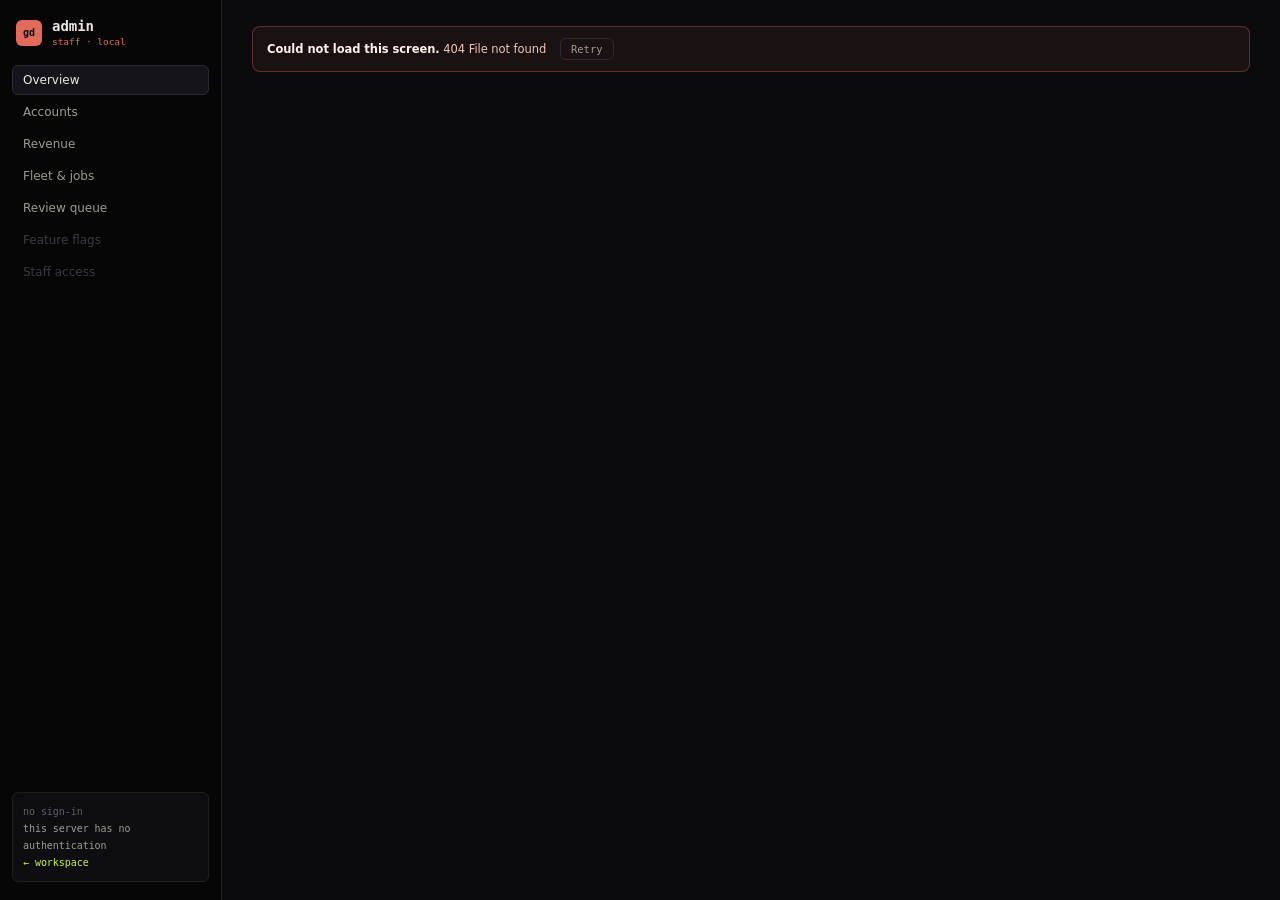
==== commit c40baf7c: "Add the review workbench backend: subtitles, sync fit, cost, pronunciation, speakers, consent Subtit" ====
--- a/static/admin.html
+++ b/static/admin.html
@@ -759,9 +759,10 @@
         The design's queue also carries DMCA and copyright claims. Those are
         not detected here and are not listed as clear: a claim queue needs
         somewhere for a claim to arrive, and this server has no such intake.
-        Voice-clone items are a list to look at, not an accusation — nothing
-        in this build stores a consent attestation alongside an uploaded
-        voice sample, so there is nothing to check them against.
+        Voice-clone items are a list to look at, not an accusation — a clone
+        that carries a consent attestation (recorded at preset upload, or per
+        speaker via the review workbench) is checked and not listed; only
+        unattested clones appear here.
       </div>
     </div>`;
 }
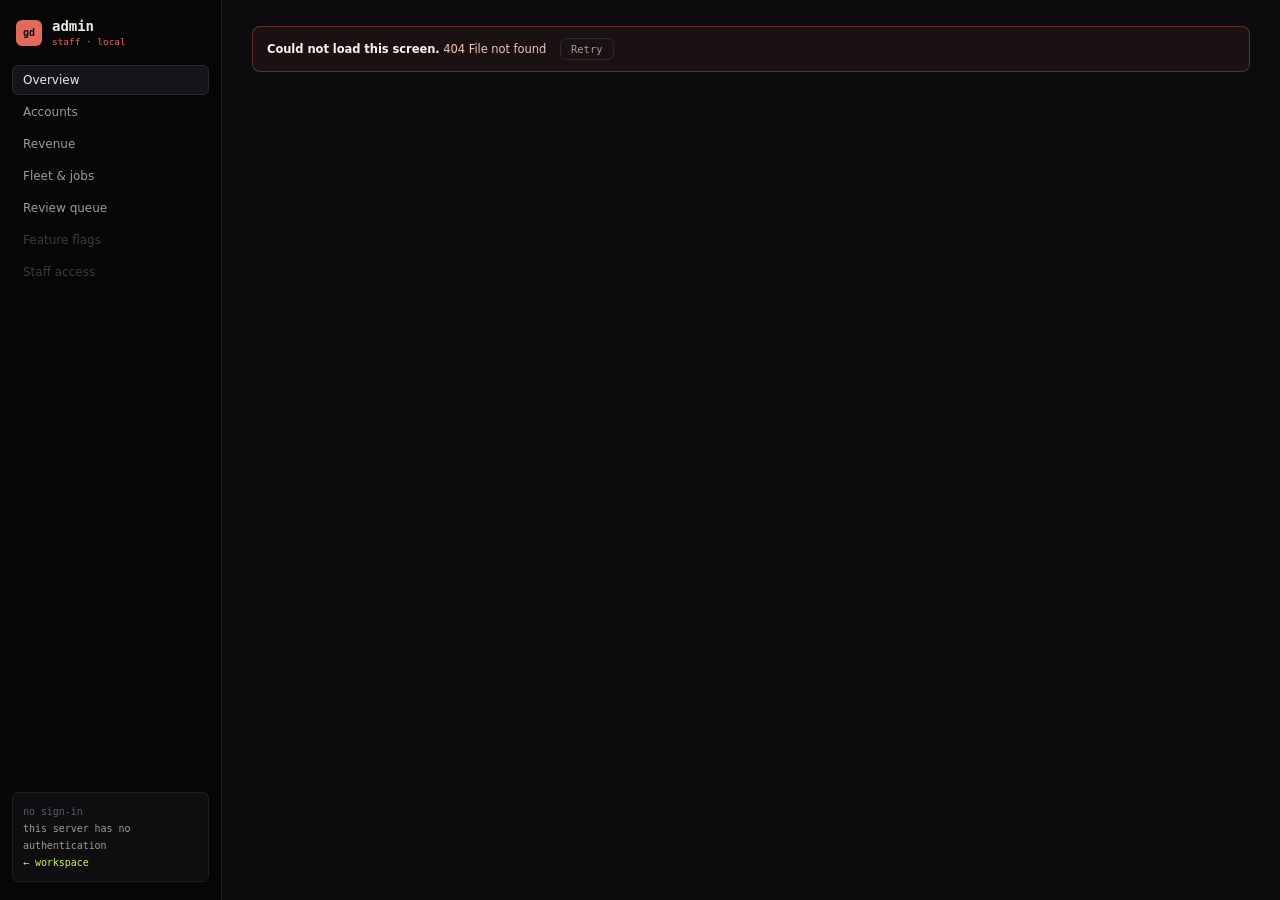
==== commit 29b6f158: "Make the mode doors remember, and give Pro real addresses Visiting /pro or /creator now persists ui_" ====
--- a/static/admin.html
+++ b/static/admin.html
@@ -633,7 +633,7 @@
     <div class="queue-body">${esc(q.detail)}</div>
     ${q.job_ids && q.job_ids.length
       ? `<div class="queue-body">jobs: ${q.job_ids.map(j =>
-          `<a href="/#job-${esc(j)}">${esc(j)}</a>`).join(" · ")}</div>` : ""}
+          `<a href="/pro#/review/${esc(j)}">${esc(j)}</a>`).join(" · ")}</div>` : ""}
     ${actions ? `<div class="queue-actions">${actions}</div>` : ""}
   </div>`;
 }
